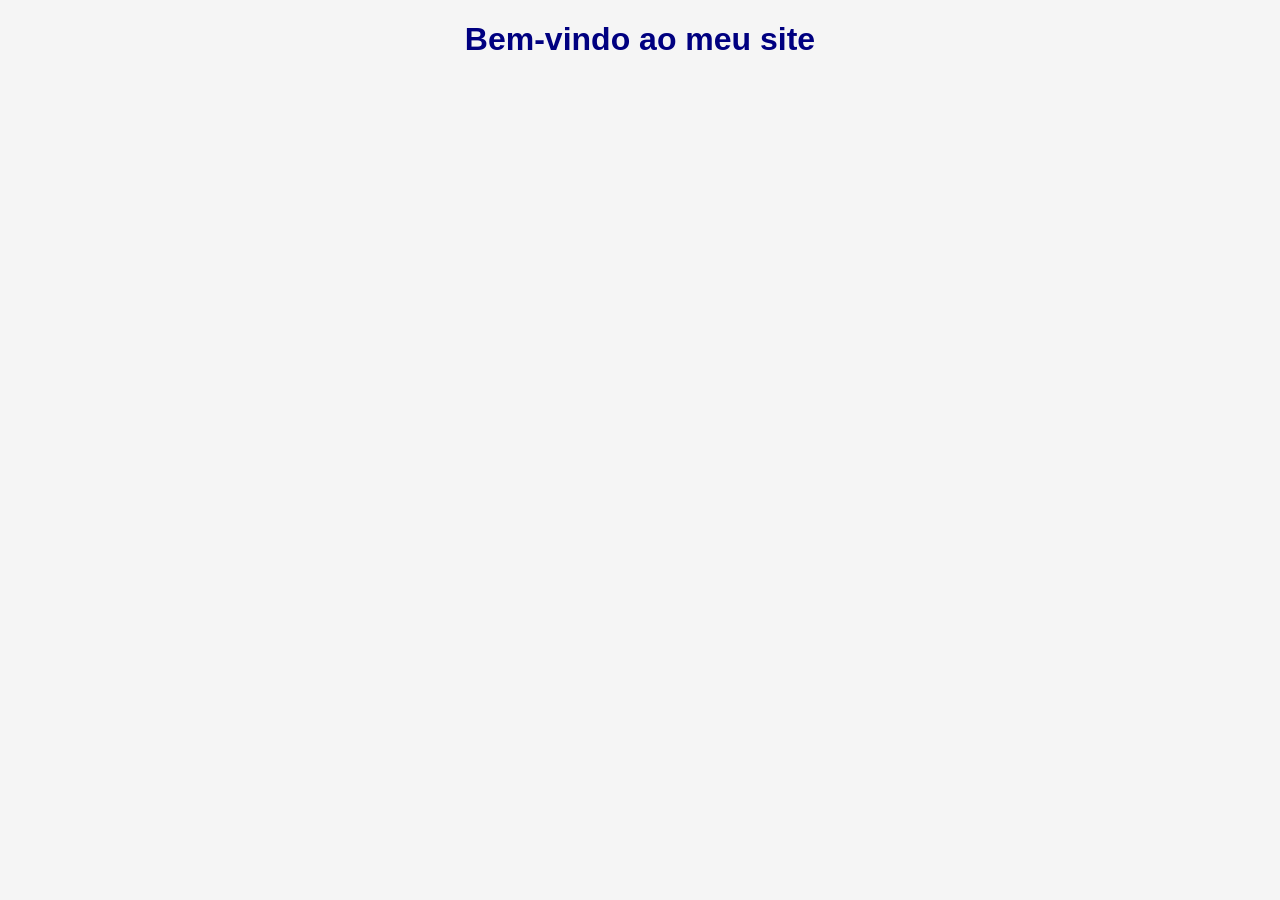
==== index.html @ 5133dcae "botando commites" ====
<!DOCTYPE html>
<html lang="pt-BR">
<head>
    <meta charset="UTF-8">
    <meta name="viewport" content="width=device-width, initial-scale=1.0">
    <title>Meu Primeiro Site</title>

    <link rel="stylesheet" href="css/style.css">
</head>
<body>
    <h1>Bem-vindo ao meu site</h1>
</body>
</html>
---- css/style.css ----
body{
    font-family: Arial, sans-serif;
text-align: center;
background-color: #f5f5f5;
}
h1{
    color: navy;
}
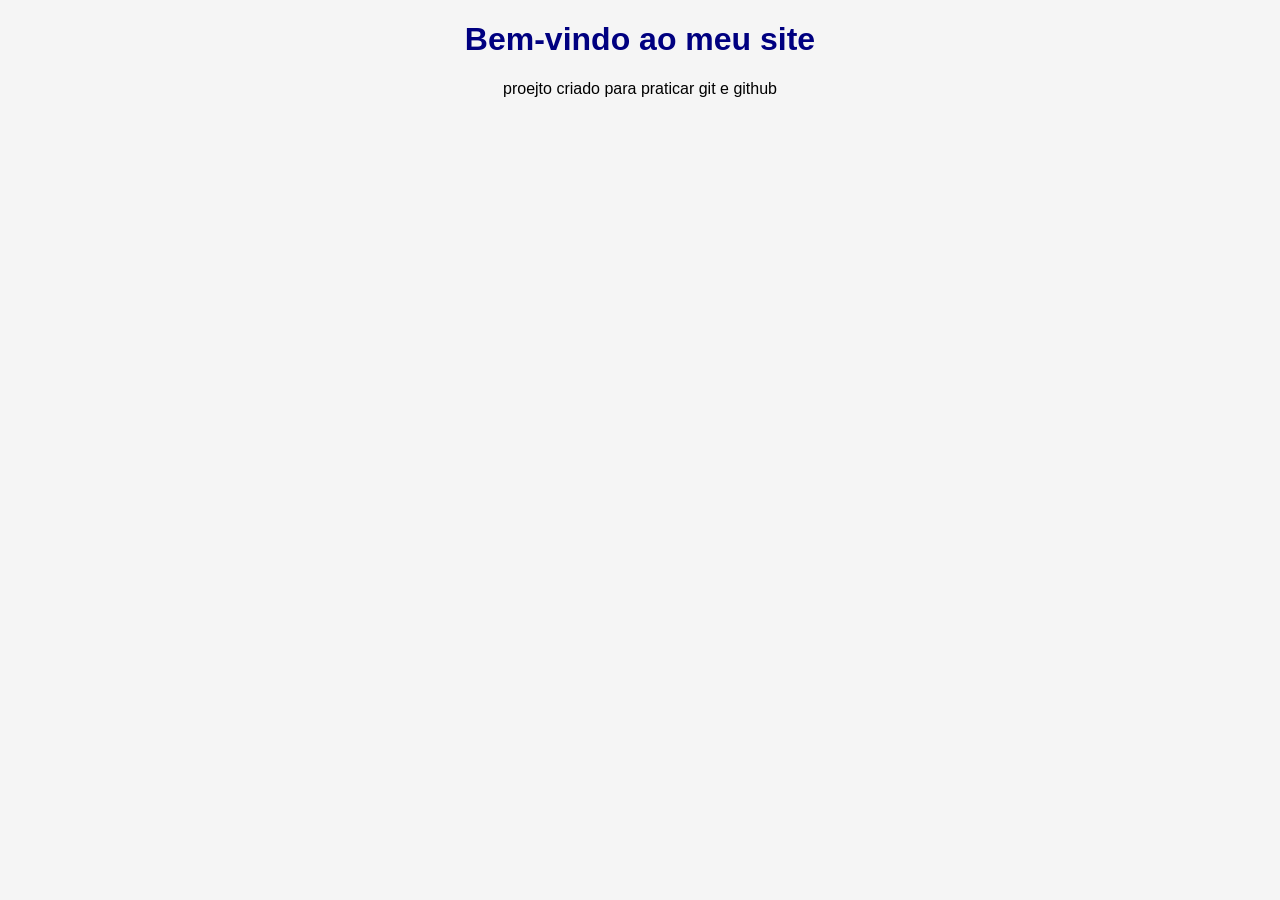
==== commit 5f91f9a9: "Html mudado" ====
--- a/index.html
+++ b/index.html
@@ -9,5 +9,6 @@
 </head>
 <body>
     <h1>Bem-vindo ao meu site</h1>
+    <p>proejto criado para praticar git e github</p>
 </body>
 </html>
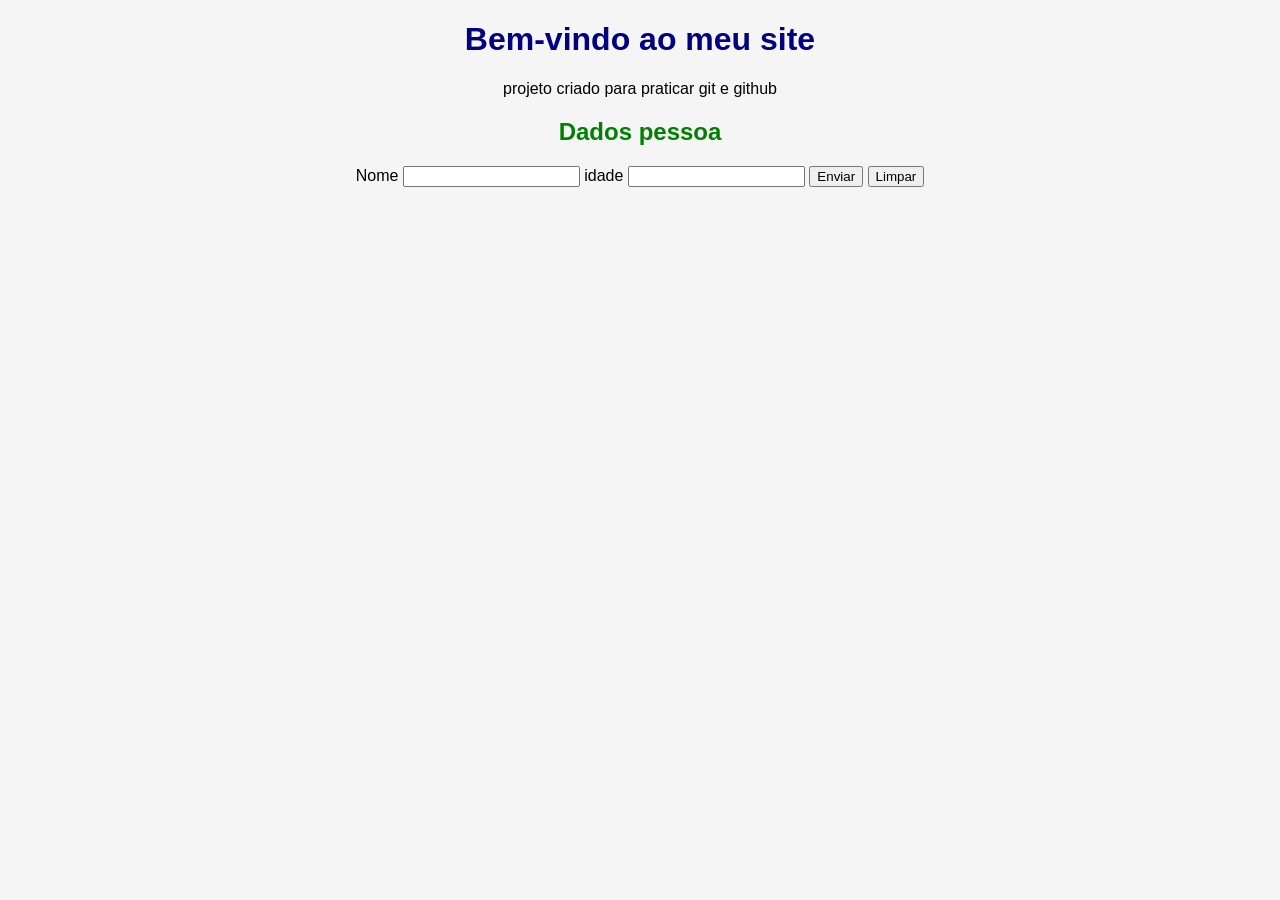
==== commit 2db071a2: "Formulário" ====
--- a/index.html
+++ b/index.html
@@ -9,6 +9,27 @@
 </head>
 <body>
     <h1>Bem-vindo ao meu site</h1>
-    <p>proejto criado para praticar git e github</p>
+    <p>projeto criado para praticar git e github</p>
+
+    <div id=""div=for>
+        <h2>Dados pessoa</h2>
+
+            <form id="Formulário-pessoa">
+                    <label for="name">Nome</label>
+                    <input type="text" name="nome" id="nome">
+
+
+                    <label for="idade">idade</label>
+                    <input type="text" name="idade" id="idade">
+
+                    <button type="submit"> Enviar </button>
+                    <button type="reset"> Limpar </button>
+            </form>
+
+            <div id="div dados">
+
+
+            </div>
+    </div>
 </body>
 </html>
--- a/css/style.css
+++ b/css/style.css
@@ -5,4 +5,7 @@
 }
 h1{
     color: navy;
+}
+h2{
+    color: green;
 }
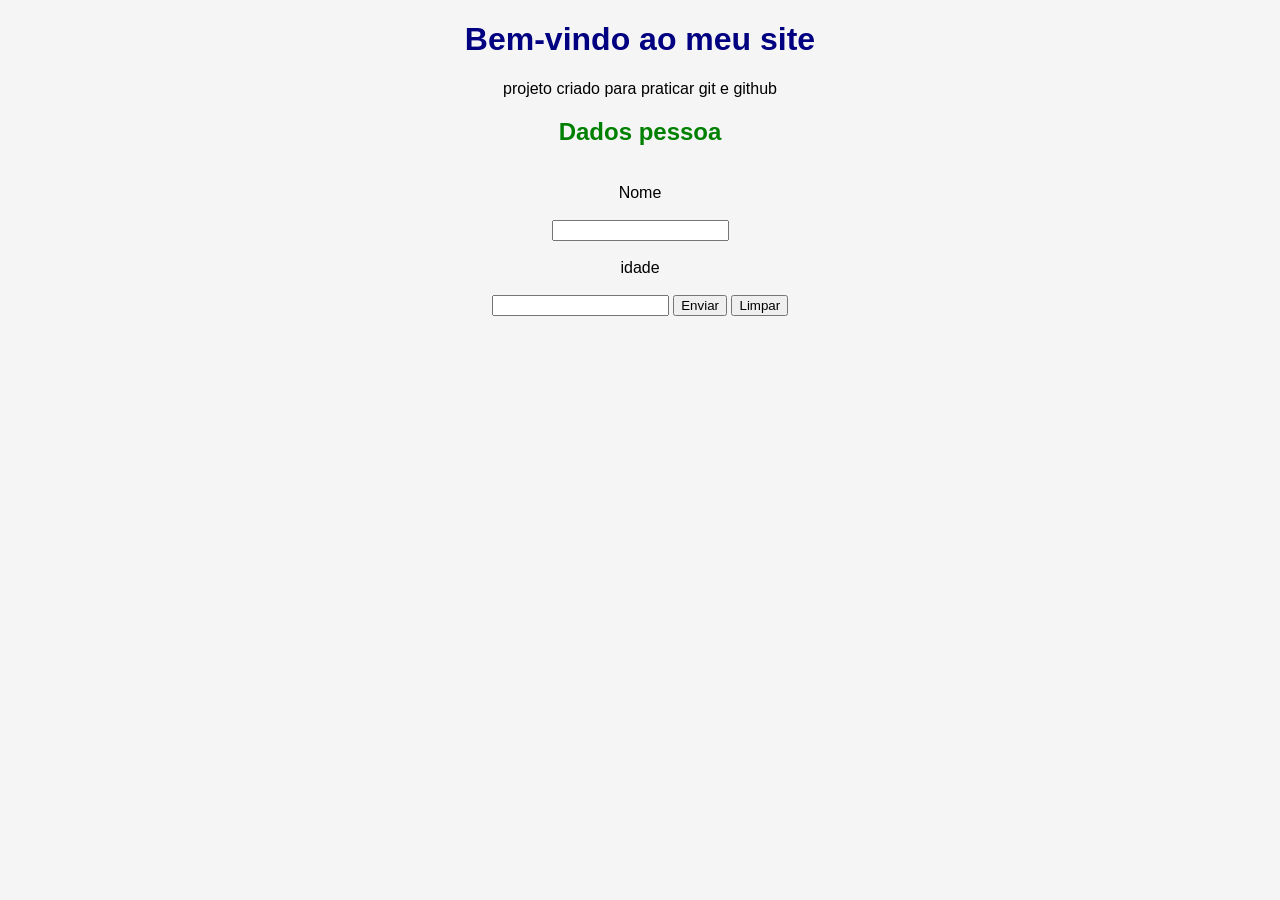
==== commit b30dde77: "Link com o arquivo script.js" ====
--- a/index.html
+++ b/index.html
@@ -6,6 +6,9 @@
     <title>Meu Primeiro Site</title>
 
     <link rel="stylesheet" href="css/style.css">
+
+    <script src="js/script.js"defer></script>
+    
 </head>
 <body>
     <h1>Bem-vindo ao meu site</h1>
--- a/css/style.css
+++ b/css/style.css
@@ -8,4 +8,28 @@
 }
 h2{
     color: green;
+}
+
+#div-form{
+    width: 400px;
+    height: 500px;
+    background-color:antiquewhite;
+    margin: 20px auto;
+    padding: 40px;
+}
+
+label{
+    display: block;
+    padding: 18px 0px;
+}
+
+imput{
+    display: block;
+    margin: 10px 0px;
+}
+#div-dados{
+    width: 100%;
+    height: 88px;
+    margin: 50px 0px;
+    background-color:#f5f5f5;
 }
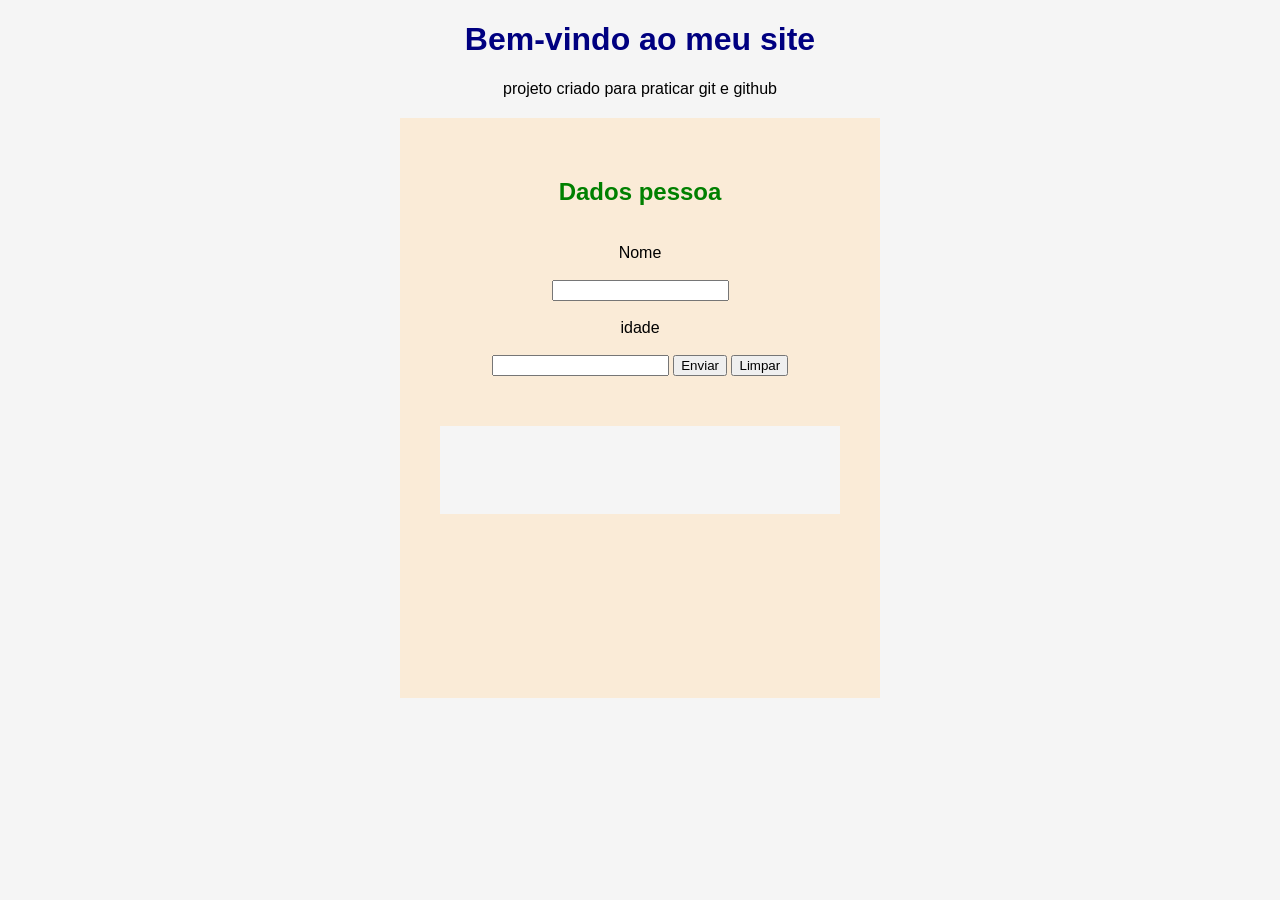
==== commit 7b3c87a6: "Criando a ligação entre a página_variavel.html com o scrip_fundamentos.js" ====
--- a/index.html
+++ b/index.html
@@ -7,17 +7,17 @@
 
     <link rel="stylesheet" href="css/style.css">
 
-    <script src="js/script.js"defer></script>
+    <script src="js/script.js" defer></script>
     
 </head>
 <body>
     <h1>Bem-vindo ao meu site</h1>
     <p>projeto criado para praticar git e github</p>
 
-    <div id=""div=for>
+    <div id="div-form">
         <h2>Dados pessoa</h2>
 
-            <form id="Formulário-pessoa">
+            <form id="formulario-pessoa">
                     <label for="name">Nome</label>
                     <input type="text" name="nome" id="nome">
 
@@ -29,7 +29,7 @@
                     <button type="reset"> Limpar </button>
             </form>
 
-            <div id="div dados">
+            <div id="div-dados">
 
 
             </div>
